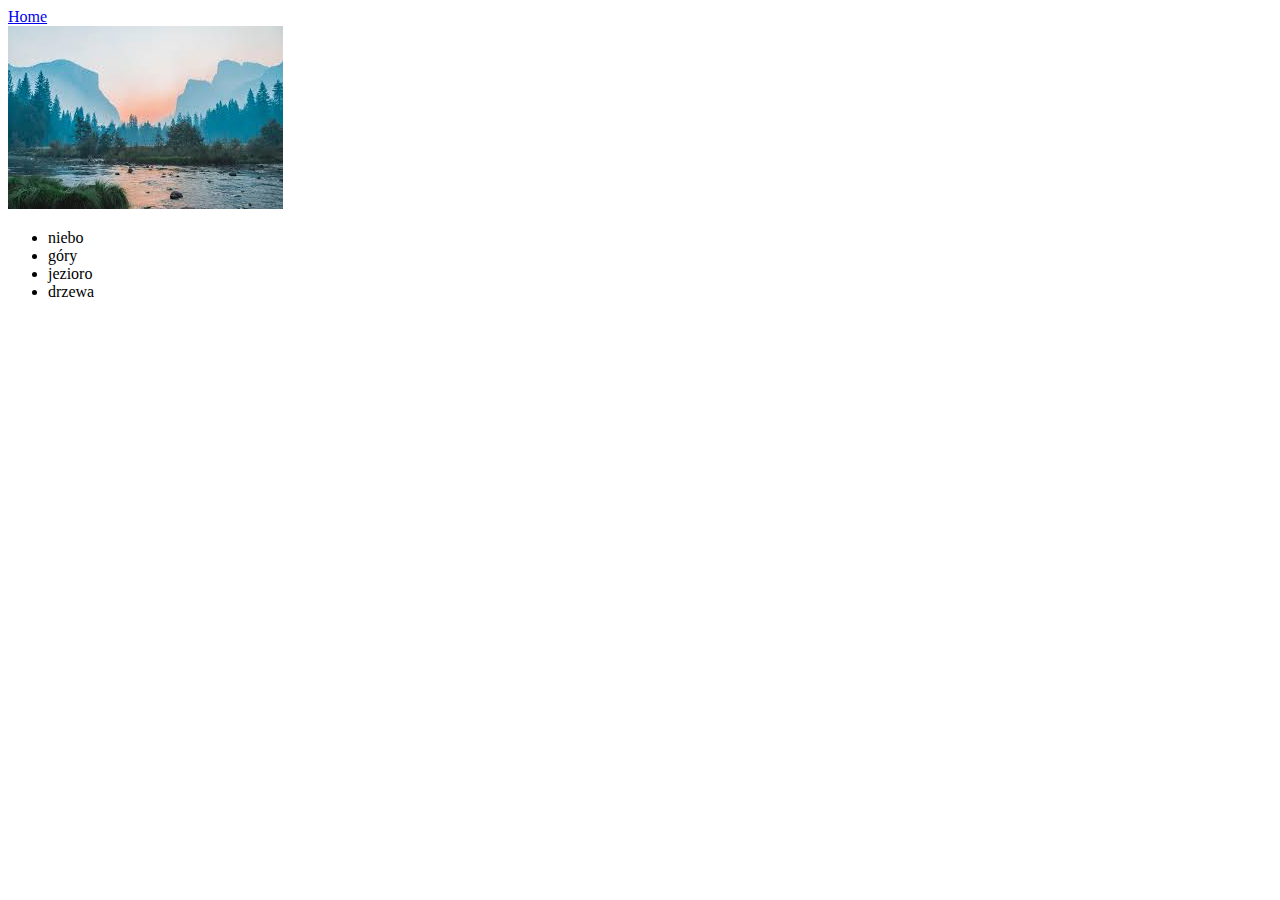
==== image.html @ d5b5776e "zadanie 4" ====
<!DOCTYPE html>
<html lang="en">
<head>
    <meta charset="UTF-8">
    <title>Obrazek</title>
</head>
<body>
<div>
    <a href="index.html">Home</a>
</div>
<img src="download.jpeg" alt="Piękny widoczek">
<ul>
    <li>niebo</li>
    <li>góry</li>
    <li>jezioro</li>
    <li>drzewa</li>
</ul>
<!--to jest mój komentarz-->
</body>
</html>
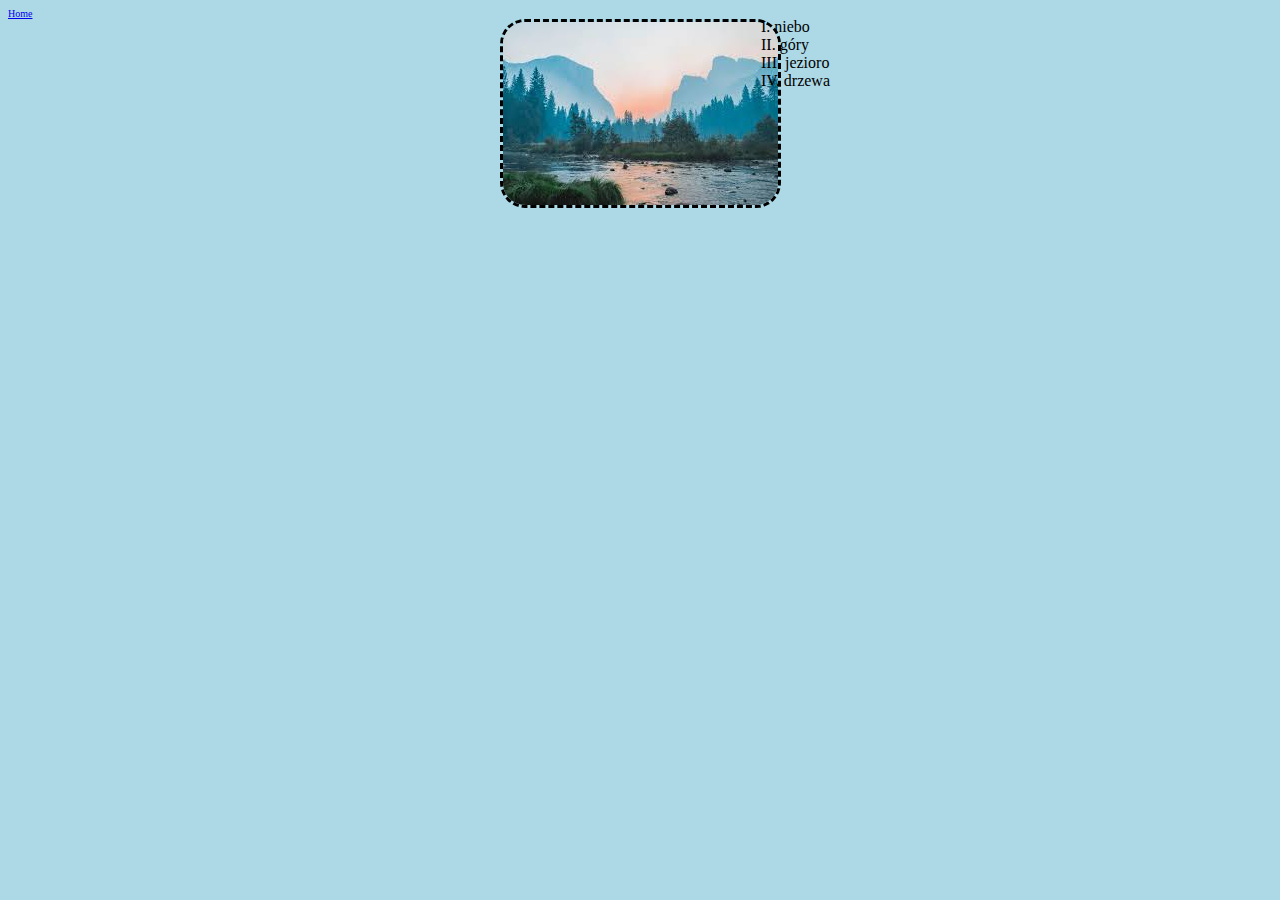
==== commit 384380d3: "zadanie 9" ====
--- a/image.html
+++ b/image.html
@@ -2,6 +2,7 @@
 <html lang="en">
 <head>
     <meta charset="UTF-8">
+    <link rel="stylesheet" type="text/css" href="style/style.css"/>
     <title>Obrazek</title>
 </head>
 <body>
@@ -9,7 +10,7 @@
     <a href="index.html">Home</a>
 </div>
 <img src="download.jpeg" alt="Piękny widoczek">
-<ul>
+<ul class="list">
     <li>niebo</li>
     <li>góry</li>
     <li>jezioro</li>
--- a/style/style.css
+++ b/style/style.css
@@ -0,0 +1,27 @@
+body{
+    background-color: lightblue;
+}
+p{
+    background-color: orange;
+}
+div{
+    font-size: 10px;
+}
+
+img{
+    margin: auto;
+    display: block;
+    border-color: black;
+    border-width: medium;
+    border-style: dashed;
+    border-radius: 25px;
+}
+
+.list{
+    list-style-type: upper-roman;
+    list-style-position: inside;
+    position: absolute;
+    top: 2px;
+    right: 450px;
+    visibility: visible;
+}
